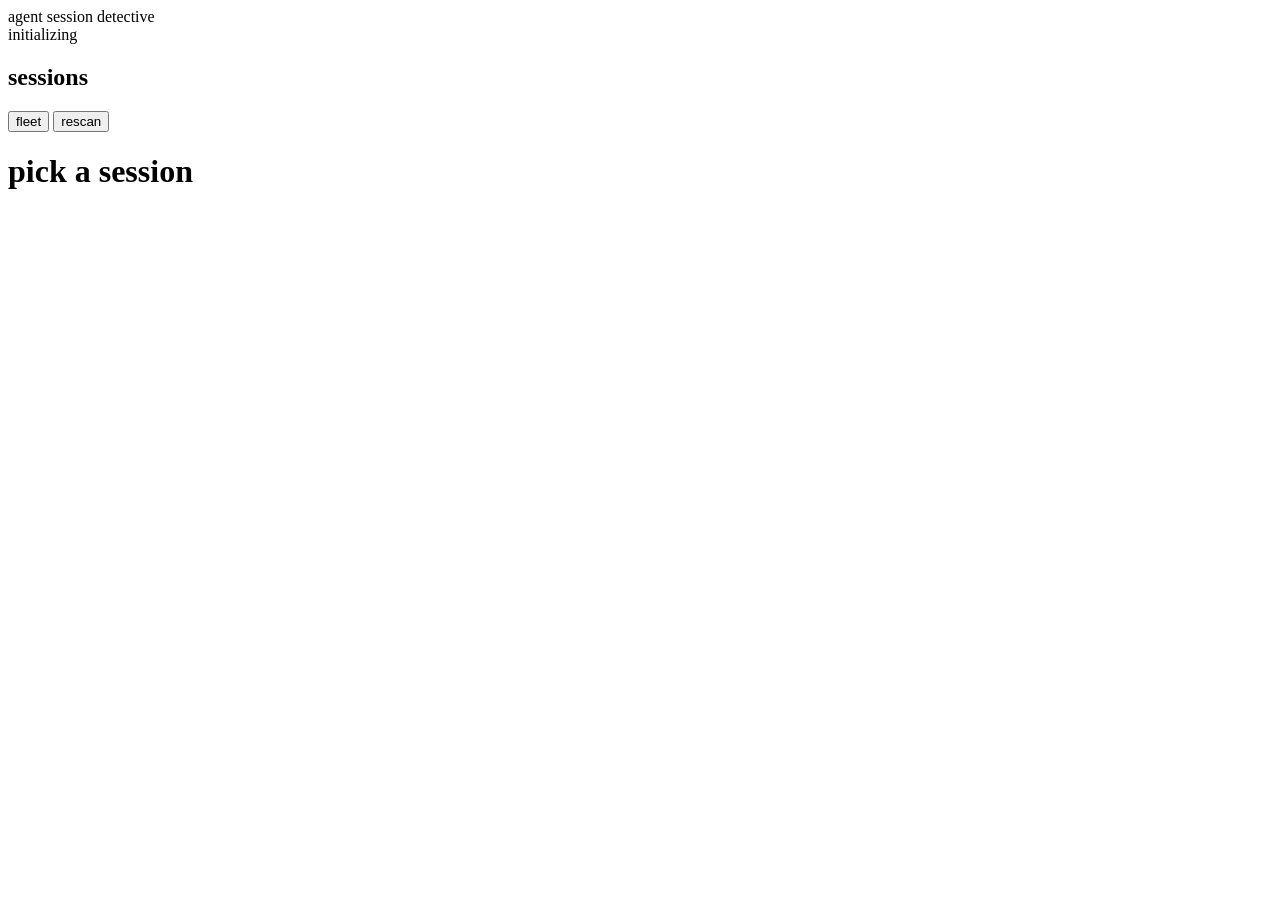
==== src/agent_session_detective/webapp/index.html @ a1194874 "feat: token governance audit — cache hit, growth shape, bucket mix, prompt flips Closes the audit-si" ====
<!DOCTYPE html>
<html lang="zh">
<head>
<meta charset="utf-8">
<meta name="viewport" content="width=device-width, initial-scale=1">
<title>agent session detective</title>
<link rel="stylesheet" href="/static/style.css">
</head>
<body>

<header class="topbar">
  <div class="brand">agent&nbsp;session&nbsp;detective</div>
  <div class="statusline" id="status-line">initializing</div>
</header>

<div class="layout">
  <!-- left: sessions, always visible -->
  <aside class="sidebar">
    <div class="sidebar-head">
      <h1>sessions</h1>
      <div>
        <button class="btn small" id="fleet-btn" type="button" title="跨会话聚合，需要解析全部日志，约 10 秒">fleet</button>
        <button class="btn small" id="refresh" type="button">rescan</button>
      </div>
    </div>
    <div class="fleet" id="fleet" hidden></div>
    <div class="session-list" id="session-list"></div>
  </aside>

  <!-- right: audit + report -->
  <main class="main">
    <div class="main-head">
      <h1 id="audit-title">pick a session</h1>
    </div>

    <form class="audit-form" id="audit-form" hidden>
      <div class="chips">
        <span class="dim">templates:</span>
        <button class="chip" type="button" data-template="bugfix">bugfix 测试</button>
        <button class="chip" type="button" data-template="feature">feature 测试</button>
        <button class="chip ghost" type="button" data-template="clear">清空</button>
      </div>
      <div class="form-row">
        <label><span class="label-row">expect skills <span class="help-wrap"><button class="help-dot" type="button" data-help="expect">?</button><div class="help-pop"></div></span></span> <span class="dim">comma separated</span>
          <input name="expect" placeholder="Poteto Mode, how, why">
        </label>
        <label><span class="label-row">playbook <span class="help-wrap"><button class="help-dot" type="button" data-help="playbook">?</button><div class="help-pop"></div></span></span> <span class="dim">instruction following</span>
          <select name="playbook">
            <option value="">none</option>
          </select>
        </label>
        <label class="check">
          <input type="checkbox" name="judge"> <span class="label-row">judge missed triggers <span class="help-wrap"><button class="help-dot" type="button" data-help="judge">?</button><div class="help-pop"></div></span></span>
          <span class="dim">(~10 min)</span>
        </label>
        <button class="btn primary" type="submit">run audit</button>
      </div>
    </form>

    <div class="progress" id="progress" hidden>
      <div class="steps" id="steps"></div>
    </div>

    <div id="report"></div>
  </main>
</div>

<script src="/static/app.js"></script>
</body>
</html>
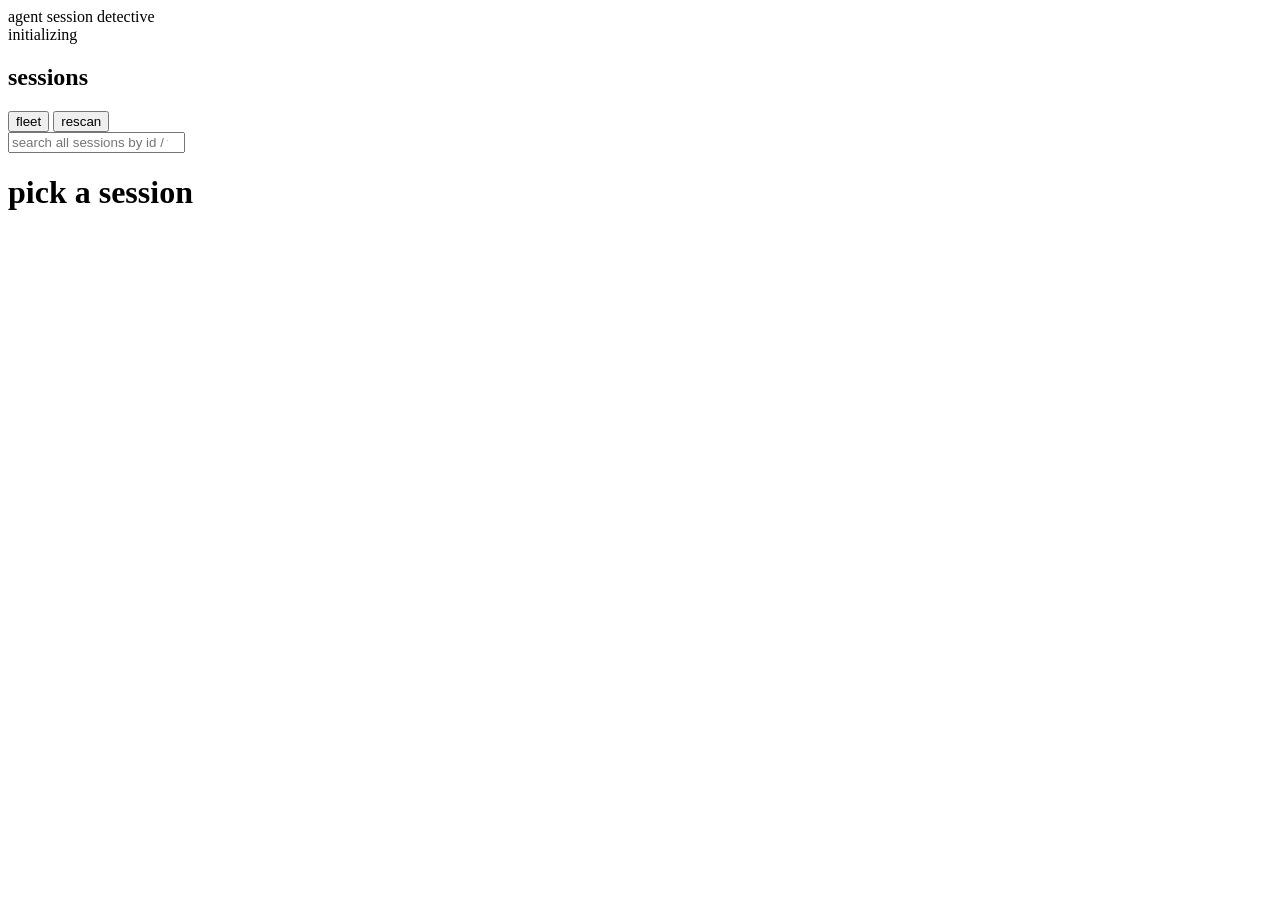
==== commit 4801fa2d: "feat: render the bill card and finish the sidebar session search The report now leads with the bill " ====
--- a/src/agent_session_detective/webapp/index.html
+++ b/src/agent_session_detective/webapp/index.html
@@ -23,6 +23,8 @@
         <button class="btn small" id="refresh" type="button">rescan</button>
       </div>
     </div>
+    <input class="session-search" id="session-search" type="search" autocomplete="off"
+           placeholder="search all sessions by id / workspace…">
     <div class="fleet" id="fleet" hidden></div>
     <div class="session-list" id="session-list"></div>
   </aside>
@@ -31,6 +33,8 @@
   <main class="main">
     <div class="main-head">
       <h1 id="audit-title">pick a session</h1>
+      <a class="btn small" id="tree-link" href="#" target="_blank" rel="noopener" hidden
+         title="该会话实际执行的 skill 调用树（从 IR 文档渲染的独立页面）">skill tree</a>
     </div>
 
     <form class="audit-form" id="audit-form" hidden>
@@ -53,6 +57,10 @@
           <input type="checkbox" name="judge"> <span class="label-row">judge missed triggers <span class="help-wrap"><button class="help-dot" type="button" data-help="judge">?</button><div class="help-pop"></div></span></span>
           <span class="dim">(~10 min)</span>
         </label>
+        <label class="check">
+          <input type="checkbox" name="billed"> <span class="label-row">billed usage <span class="help-wrap"><button class="help-dot" type="button" data-help="billed">?</button><div class="help-pop"></div></span></span>
+          <span class="dim">SharedClientCache</span>
+        </label>
         <button class="btn primary" type="submit">run audit</button>
       </div>
     </form>
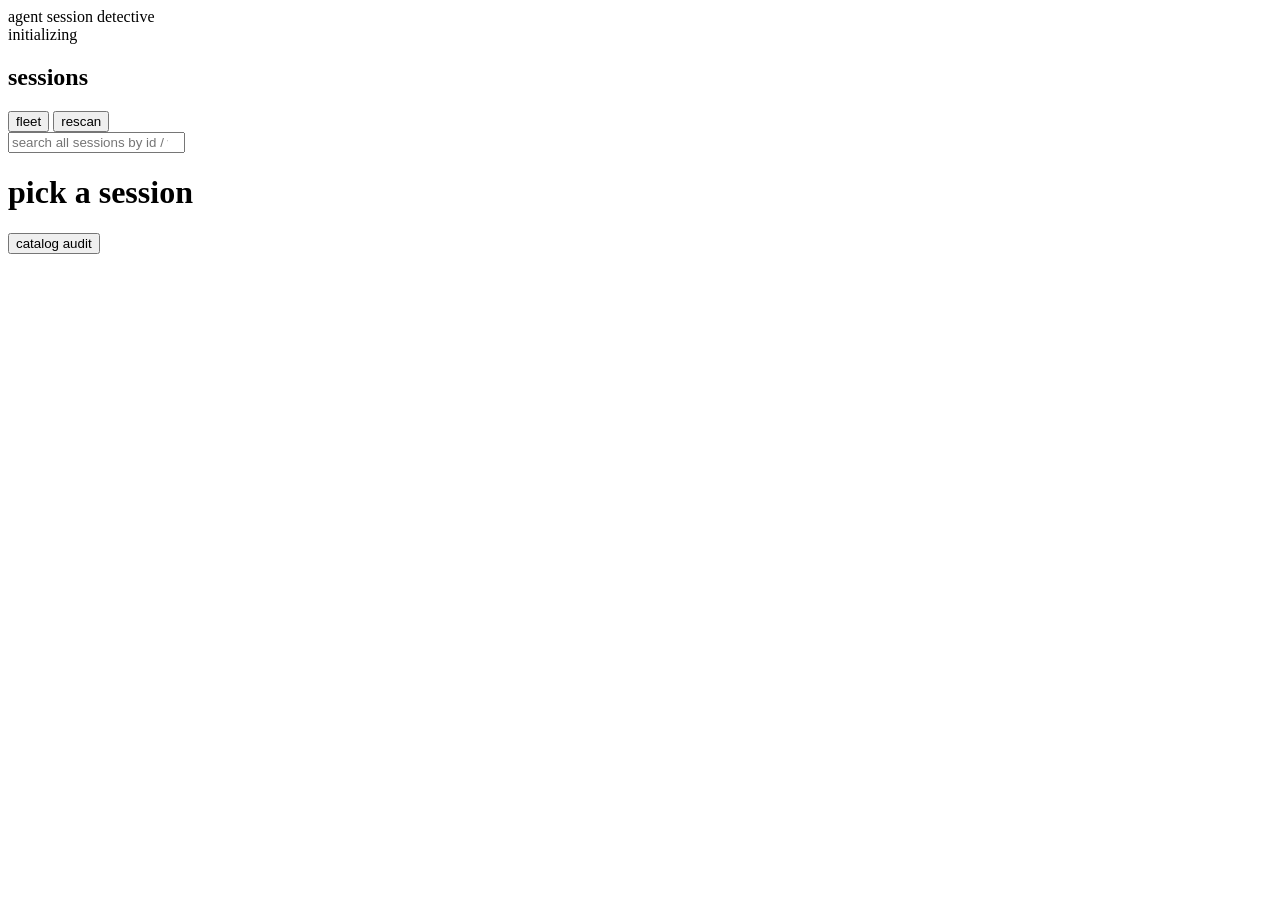
==== commit 019fa462: "feat: add the offline catalog-audit static check The catalog held every number a static health check" ====
--- a/src/agent_session_detective/webapp/index.html
+++ b/src/agent_session_detective/webapp/index.html
@@ -35,6 +35,8 @@
       <h1 id="audit-title">pick a session</h1>
       <a class="btn small" id="tree-link" href="#" target="_blank" rel="noopener" hidden
          title="该会话实际执行的 skill 调用树（从 IR 文档渲染的独立页面）">skill tree</a>
+      <button class="btn small" id="catalog-audit-btn" type="button"
+         title="离线体检 skill catalog 本身：体量分级 / description 质量 / 分层有效性 / 解析健康度。不需要会话日志、不调用 LLM，结论与行为审计相互独立">catalog audit</button>
     </div>
 
     <form class="audit-form" id="audit-form" hidden>
@@ -43,6 +45,16 @@
         <button class="chip" type="button" data-template="bugfix">bugfix 测试</button>
         <button class="chip" type="button" data-template="feature">feature 测试</button>
         <button class="chip ghost" type="button" data-template="clear">清空</button>
+      </div>
+      <div class="form-row">
+        <label class="wide"><span class="label-row">skill 目录 <span class="help-wrap"><button class="help-dot" type="button" data-help="dirs">?</button><div class="help-pop"></div></span></span> <span class="dim">每行一个，可留空</span>
+          <textarea name="dirs" rows="2" placeholder="~/.agents/skills&#10;~/.workbuddy/plugins/cache"></textarea>
+          <span class="dir-status dim" id="dir-status"></span>
+        </label>
+        <label class="wide"><span class="label-row">skill 原文注入 <span class="help-wrap"><button class="help-dot" type="button" data-help="inject">?</button><div class="help-pop"></div></span></span> <span class="dim">JSON，可留空</span>
+          <textarea name="inject" rows="3" spellcheck="false" placeholder='{"cloud-service": {"description": "Sites need a backend? Load this first.", "intent": "接入托管后端"}}'></textarea>
+          <span class="dir-status dim" id="inject-status"></span>
+        </label>
       </div>
       <div class="form-row">
         <label><span class="label-row">expect skills <span class="help-wrap"><button class="help-dot" type="button" data-help="expect">?</button><div class="help-pop"></div></span></span> <span class="dim">comma separated</span>
@@ -69,6 +81,17 @@
       <div class="steps" id="steps"></div>
     </div>
 
+    <section class="catalog-audit" id="catalog-audit" hidden>
+      <div class="catalog-head">
+        <h2>catalog 静态体检</h2>
+        <span class="dim">离线 · 零 LLM · 不需要会话日志 · 与上方行为审计相互独立</span>
+        <button class="btn small ghost" id="catalog-audit-close" type="button">收起</button>
+      </div>
+      <div class="catalog-body" id="catalog-audit-body">
+        <p class="dim">点右上角「catalog audit」开始体检。</p>
+      </div>
+    </section>
+
     <div id="report"></div>
   </main>
 </div>
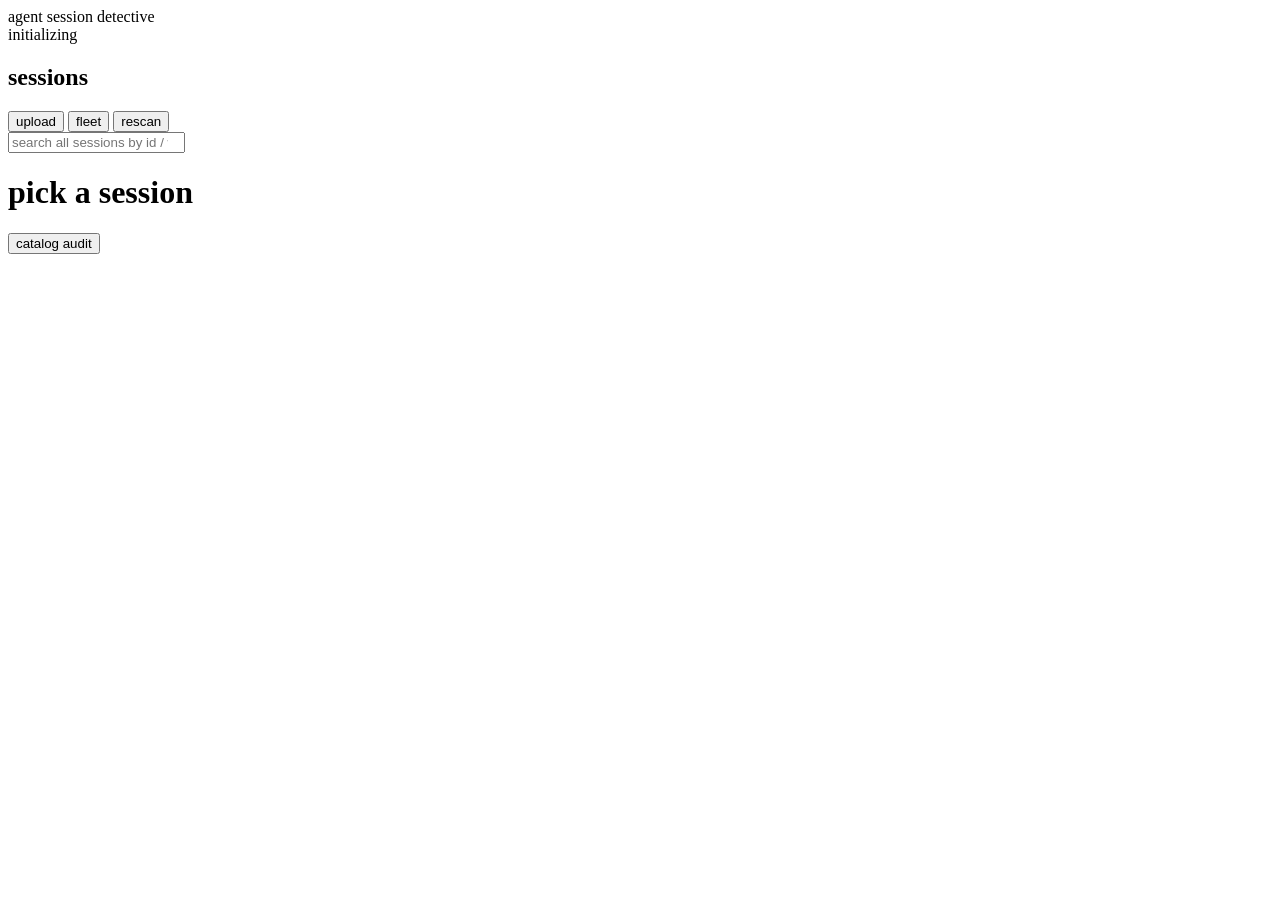
==== commit bcd3b898: "feat: upload and delete session files from the sidebar" ====
--- a/src/agent_session_detective/webapp/index.html
+++ b/src/agent_session_detective/webapp/index.html
@@ -19,12 +19,14 @@
     <div class="sidebar-head">
       <h1>sessions</h1>
       <div>
+        <button class="btn small" id="upload-btn" type="button" title="上传一份 jsonl 会话文件（如别人机器导出的 transcript），落盘后与扫描会话同等分析">upload</button>
         <button class="btn small" id="fleet-btn" type="button" title="跨会话聚合，需要解析全部日志，约 10 秒">fleet</button>
         <button class="btn small" id="refresh" type="button">rescan</button>
       </div>
     </div>
     <input class="session-search" id="session-search" type="search" autocomplete="off"
            placeholder="search all sessions by id / workspace…">
+    <input type="file" id="upload-input" accept=".jsonl" hidden>
     <div class="fleet" id="fleet" hidden></div>
     <div class="session-list" id="session-list"></div>
   </aside>
